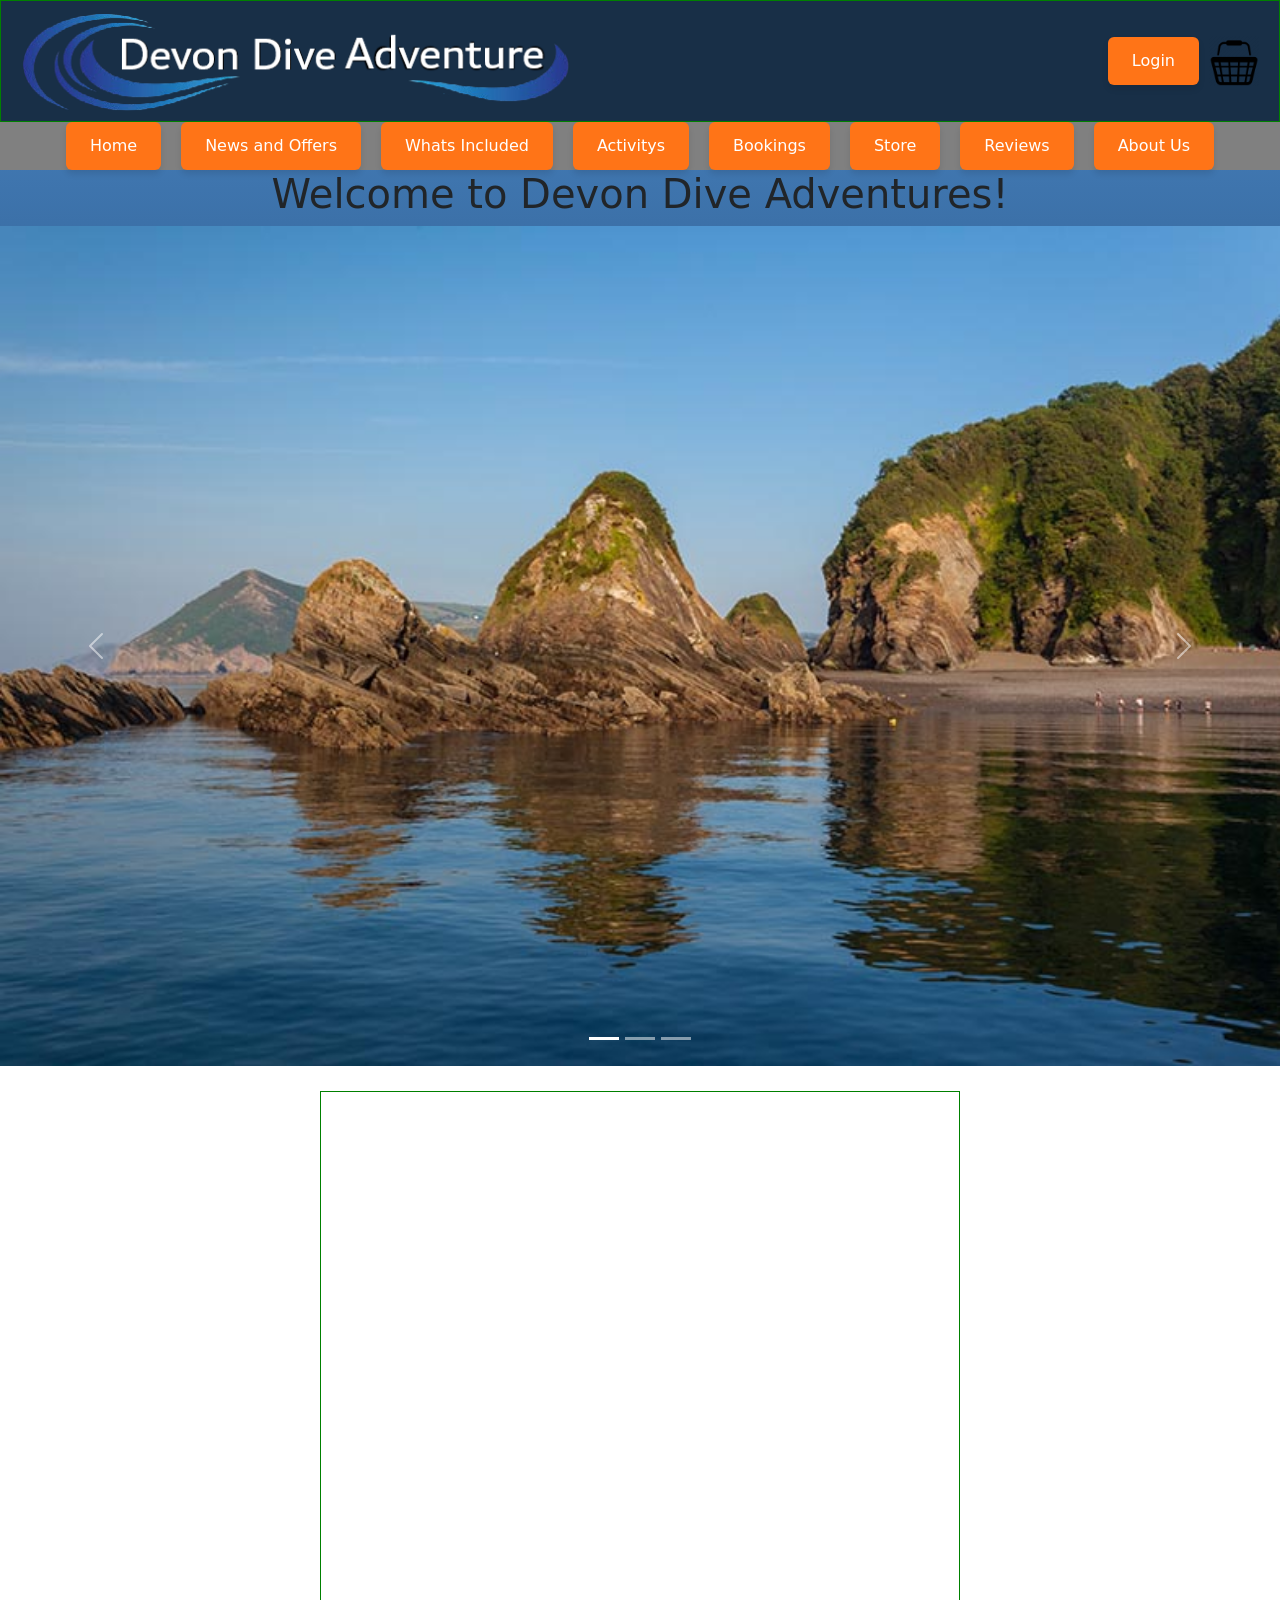
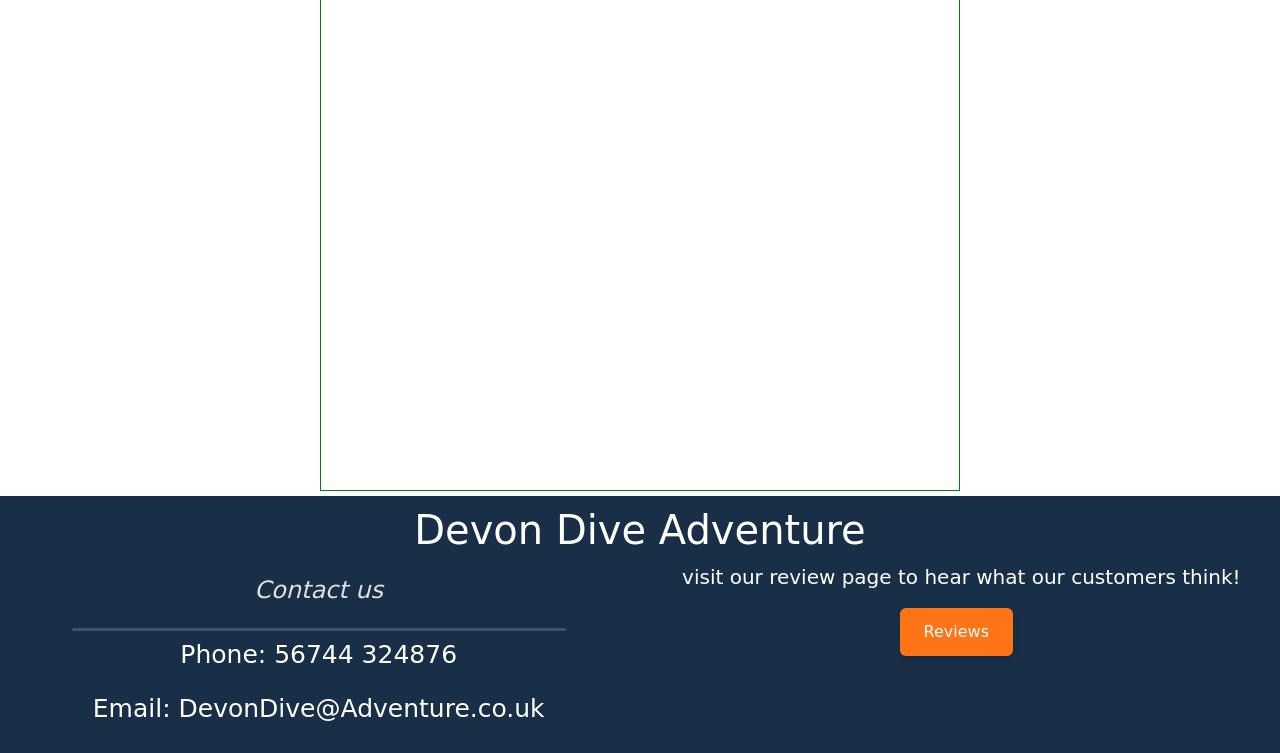
==== Website/index.html @ 56edc69c "fixed nav bar blue spaces" ====
<!DOCTYPE html>

<html lang="en">
    <head>
        <meta charset="UTF-8">
        <meta name="viewport" content="width=device-width, initial-scale=1.0">
        <title>Devon Dive</title>
        <link rel="stylesheet" href="stylesheet.css">
        <link rel="javascript" href="index.js">
        <link href="https://cdn.jsdelivr.net/npm/bootstrap@5.3.6/dist/css/bootstrap.min.css" rel="stylesheet" integrity="sha384-4Q6Gf2aSP4eDXB8Miphtr37CMZZQ5oXLH2yaXMJ2w8e2ZtHTl7GptT4jmndRuHDT" crossorigin="anonymous">
       
    </head>

    <style>
        .logocontainer{
            display: grid;
            grid-template-columns: 100%;
            
        
        }
    </style>
    <body>
    <div class="logocontainer">
        <div class="stickybanner">
            <div class="banner">
                <div class = "bannerleft">
                    <img class = "logo"src = "logo-nobg.png" alt = "logo">
                </div>
                <div class = "bannerright">
                    <button class="button" onclick="window.location.href='Login.html';">Login</button>

                        <div class="store" onclick="window.location.href='store.html';">
                            <img src="basket.png" alt="basket" width = 50 height = 50/>
                        </div>
                </div>
            </div>
        </div>    
    </div>

                <ul id = "navigationBar">
                   <li><a href="index.html">Home</a></li>
                   <li><a href="news.html">News and Offers</a></li>
                   <li><a href="included.html">Whats Included</a></li>
                   <li><a href="activities.html">Activitys</a></li>
                   <li><a href="bookings.html">Bookings</a></li>
                   <li><a href="store.html">Store</a></li>
                   <li><a href="reviews.html">Reviews</a></li>
                   <li><a href="about_us.html">About Us</a></li>

                </ul>
        </div>
        <h1>Welcome to Devon Dive Adventures!</h1>
        <div id="carouselExampleIndicators" class="carousel slide">
        <div class="carousel-indicators">
            <button type="button" data-bs-target="#carouselExampleIndicators" data-bs-slide-to="0" class="active" aria-current="true" aria-label="Slide 1"></button>
            <button type="button" data-bs-target="#carouselExampleIndicators" data-bs-slide-to="1" aria-label="Slide 2"></button>
            <button type="button" data-bs-target="#carouselExampleIndicators" data-bs-slide-to="2" aria-label="Slide 3"></button>
        </div>
        <div class="carousel-inner">
            <div class="carousel-item active">
            <img src="background.jpg" class="d-block w-100" alt="...">
            </div>
            <div class="carousel-item">
            <img src="small-boats-pier-sailboat-regatta-footage-008830261_iconl.webp" class="d-block w-100" alt="...">
            </div>
            <div class="carousel-item">
            <img src="scuba-diving.avif" class="d-block w-100" alt="...">
            </div>
        </div>
        <button class="carousel-control-prev" type="button" data-bs-target="#carouselExampleIndicators" data-bs-slide="prev">
            <span class="carousel-control-prev-icon" aria-hidden="true"></span>
            <span class="visually-hidden">Previous</span>
        </button>
        <button class="carousel-control-next" type="button" data-bs-target="#carouselExampleIndicators" data-bs-slide="next">
            <span class="carousel-control-next-icon" aria-hidden="true"></span>
            <span class="visually-hidden">Next</span>
        </button>
        </div>
        <div class = "main">
            <p>Lorem ipsum dolor sit amet, consectetur adipiscing elit. Duis ut mauris non ligula eleifend ultrices non sodales quam. Suspendisse eu bibendum metus. Integer porta nulla eu porttitor tincidunt. Sed commodo faucibus urna. Nullam id facilisis ligula, vitae hendrerit felis. Aenean pulvinar eleifend luctus. Nam rhoncus et elit vitae volutpat. Duis dapibus diam felis, eget accumsan augue aliquet quis. Quisque mi tellus, egestas vel tortor vel, interdum pharetra nisi. Integer neque urna, maximus non ipsum eu, rhoncus tempus tellus. Praesent vitae orci quam. Quisque egestas tristique ante, sit amet volutpat magna. Nam porta nisl lorem, quis vulputate ex pharetra in. Fusce viverra vestibulum sodales. Aliquam vitae sodales metus, et condimentum sem. Phasellus fringilla dignissim iaculis.</p>
        </div>
    </body>

    <footer>
        
        <div class = "footertitle">
            <h1>Devon Dive Adventure</h1>
        </div>
        <div class = "footermain">
            <div class = "footerleft">
                <p class = "smalltitle">Contact us</p>
                <hr class="soliddivider">
                <p>Phone: 56744 324876</p>
                <p>Email: DevonDive@Adventure.co.uk</p>
            </div>
            <div class = footerright>
                <p class = "smalltext">visit our review page to hear what our customers think!</p>
                <button class="button" onclick="window.location.href='reviews.html';">Reviews</button>

            </div>
        </div>
    </footer>
</html>
---- Website/stylesheet.css ----
html, body {
    margin: 0px;
    padding: 0px;
    width: 100%; 
    min-height: 100vh;
    background-image: linear-gradient(#447db9 10%, #193c61 90%);
    background-size: cover;
    background-position: center;
    background-repeat: no-repeat;
  }

  .main-content {
    padding-bottom: 60px;
}

#navigationBar {
  display: flex;
  justify-content: center;
  align-items: center;
  list-style-type: none;
  margin: 0;
  padding: 0;
  background-color: gray;
  flex-wrap: wrap;
}

#navigationBar li {
margin: 0px 10px;
float: left;
background-color: gray;
position: relative;
}

#navigationBar li a {
  display: block;
  background-color: #FF7417;      
  color: white;                   
  padding: 12px 24px;          
  border: none;                  
  border-radius: 6px;           
  font-size: 16px;                
  cursor: pointer;               
  text-decoration: none;          
  transition: background-color 0.3s ease, transform 0.2s ease;
  box-shadow: 0 4px 6px rgba(0, 0, 0, 0.1);
}

#navigationBar li a:hover {
  background-color: #e0600f;      
  transform: translateY(-2px);
}


/* General reset for margins and padding */
* {
  margin: 0;
  padding: 0;
  box-sizing: border-box;
}

/* Main container */
.logocontainer {
  display: grid;
  grid-template-columns: 1fr;
}

/* Banner container */
.stickybanner {
  position: sticky;
  top: 0;
  z-index: 1000;
}

/* Banner styling */
.banner {
  display: flex;
  justify-content: space-between;
  align-items: center;
  padding: 10px 20px;
  background-color: #182f47;
  border: 1px solid green;
}

/* Left section */
.bannerleft {
  display: flex;
  align-items: center;
}

/* Right section */
.bannerright {
  display: flex;
  align-items: center;
}

/* Image styling for logo */
.logo {
  max-height: 100px;  /* Set maximum height for logo */
  max-width: 100%;    /* Ensure it scales responsively */
  height: auto;       /* Maintain aspect ratio */
}

/* Button styling */
.button {
  padding: 10px 20px;
  background-color: #007bff;
  color: white;
  border: none;
  cursor: pointer;
  margin-right: 10px;
  border-radius: 5px;
}

.button:hover {
  background-color: #0056b3;
}

/* Responsive styles */
@media (max-width: 768px) {
  .banner {
      flex-direction: column;
      align-items: center;
  }

  .bannerright {
      margin-top: 10px;
  }

  .button {
      margin-bottom: 10px;
  }

  .bannerleft {
      margin-bottom: 10px;
  }

  .bannerleft img {
      max-height: 80px;  /* Adjust logo size for tablets */
  }
}

@media (max-width: 480px) {
  .banner {
      padding: 10px;
  }

  .button {
      width: 100%; /* Make button full width on smaller screens */
      padding: 15px 0;
  }

  .bannerright img {
      width: 40px;
      height: 40px;
  }

  .bannerleft img {
      max-height: 50px; /* Adjust logo size for small screens */
  }
}


.main{
    display: flex;
    flex-direction: column;
    border: 1px, solid, green;
    margin: 25px 25% 5px 25%;
    height:auto;
    width: auto;
    min-height: 1000px;
    max-width: 50%;
    align-items: center;
}






/*Other Pages*/

footer {
  background-color: #182f47;
  padding: 10px;
  color: white;
  text-align: center;
  bottom: 0;
  height: 100%;
}

.footertitle {
  width: 100%;
  height: auto;
}

.footermain {
  width: 100%;
  height: auto;
  display: flex;
  justify-content: space-between;
}

.footerleft,
.footerright {
  width: 49%;
}


.soliddivider{
  border-top: 3px solid #bbb;
  border-radius: 5px;
  margin: 5px 10% 5px 10%;
}

p{
    color: white;
    font-size: 25px;
}

.smalltext{
      color: white;
    font-size: 20px;
}

.smalltitle{
  font-size: 1.5rem;          
  color: #e0e0e0;              
  text-align: center;         
  margin-top: 10px;
  margin-bottom: 20px;
  font-weight: 300;            
  font-style: italic;          
      
}

h1{
  font-size: 2.5rem;           
  font-weight: bold;          
  color: #ffffff;             
  text-align: center;         
  padding: 0px ;           
  }

.button {
  display: inline-flex;
  background-color: #FF7417;      
  color: white;                   
  padding: 12px 24px;          
  border: none;                  
  border-radius: 6px;           
  font-size: 16px;                
  cursor: pointer;               
  text-decoration: none;          
  transition: background-color 0.3s ease, transform 0.2s ease;
  box-shadow: 0 4px 6px rgba(0, 0, 0, 0.1); 
}

.button:hover {
  background-color: #e0600f;      
  transform: translateY(-2px);    
}

/*About Us Page*/

.flex-container-1 {
  display: flex;
  background-color: DodgerBlue;
  flex-flow: row wrap;
  background-image: url(Images/background.jpg);
  background-size: cover;;
  background-position: center center;
  background-repeat: no-repeat;
  justify-content: center;
  gap: 200px;
}



.flex-container-1 > div {
  width: auto;
  margin: 10px;
  text-align: center;
  line-height: 40px;
  font-size: 50px;
  min-width: auto;
  max-width: 700px;
  flex: 45%;
  align-items: stretch;
}


.grid-container{
  display: grid;
  grid-template-columns: repeat(3, auto);
  gap: 200px;
  justify-content: center;
  row-gap: 20px;
  margin: 30px;
}


body{
  background-color: #2E5A88;
  background-repeat: no-repeat;
  background-attachment: fixed;
  background-size: 100% 100%;
}


div.about-us-card-rounded {
  background-color: rgba(0, 0, 0, 0.436);
  display: flex;
  flex-direction: column;
  text-align: left;
  border: 2px;
  border-color: black;
  border-style: solid;
  border-radius: 33px;
  z-index: 2;
}

div.about-us-card-rounded > p{
  font-size: 40px;
  flex: 1;
}

div.about-us-card-title-rounded{
  text-align: center;
  color: azure;
  border-top-left-radius: 33px;
  border-top-right-radius: 33px;
  background-color: rgba(0, 0, 0, 0.2);
  z-index: 2;
}


.learn-more-buttom{
  background-color: rgba(255, 255, 255, 0.781);
  color: rgb(0, 0, 0);
  border-color: rgb(255, 255, 255);
  border-style: solid;
  height: 50px;
  width: 50%;
  margin-top: auto;
  margin-left: 25%;
  margin-bottom: 2%;
  bottom: 0;
  border-radius: 10px;
  text-decoration: none;
  color: black;
}

.learn-more-buttom:hover {
  transition: 0.5s;
  background-color: black;
  color: white;
  cursor: pointer;
}

div.about-us-card {
  background-color: rgba(0, 0, 0, 0.436);
  display: flex;
  flex-direction: column;
  text-align: center;
  border: 0px;
  border-color: black;
  border-style: solid;
  z-index: 2;
}

div.about-us-card-title{
  text-align: center;
  color: azure;
  background-color: rgba(0, 0, 0, 0.2);
  z-index: 2;
}

/*About the company section*/

.box{
  display: flex;
  flex-direction: column;
  align-items: center;
  width: 100%;
  font-size: 20px;
  background-color: #08277585;
  border-radius: 15px;
}

.box > p{
  line-height: 2;
}

.box > h2{
  color: white;
  font-size: 30px;
}

.svg-container{
  position: absolute;
  top: 0;
  left: 0;
  width: 100%;
  height: 100%;
  display: flex;
  justify-content: center;
  align-items: center;
  z-index: 1;
}

.employee-card{
  box-shadow: 0 4px 8px 0 rgba(0,0,0,0.2);
  border-radius: 10%;
  background-color: rgb(71, 70, 70);
  flex: 1 1 30%;
  width: 100%;
  max-width: 300px;
  text-align: center;
  font-size: 20px;
}

.employee-container{
  padding: 2px 16px;
}

.employee-image{
  border-radius: 10% 10% 0 0;
  width: 100%;
  height: auto;
}

/*Company History Section*/

    .grid-container-2-columns{
        display: grid;
        grid-template-columns: 1fr 1fr 1fr;
        grid-template-rows: 1fr 1fr 1fr;
        position: relative;
        gap: 10px;
        
        
    }

    .grid-container-2-columns > div{
        border: 2px solid black;
    }

    .background-gradient{
        background-image: linear-gradient(to right, #000000 10%, #00000000 90%);
        border: 2px solid black;
        background-repeat: no-repeat;
        height: 33%;
    }

    .background-image{
        background-size: cover;
        background-position: center;
        background-repeat: no-repeat;
        justify-content: center;
        align-items: center;
        
    }

    .text-wrapper{
        width: 40%;
        color: white;
        font-size: 20px;
        padding: 20px;
        height:auto;
    }

/* News Page */
.container {  display: grid;
  grid-template-columns: 1fr 1fr 1fr;
  grid-template-rows: 1fr 1fr 1fr;
  gap: 50px 50px;
  grid-auto-flow: row;
  grid-template-areas:
    "newsimage1 news1 news1"
    "newsimage2 news2 news2"
    ". . .";
}

.newsimage1 { 
  grid-area: newsimage1; 
  width: 1000px; 
  height:1000px;
}

.news1 { grid-area: news1; }

.newsimage2 { grid-area: newsimage2; }

.news2 { grid-area: news2; }
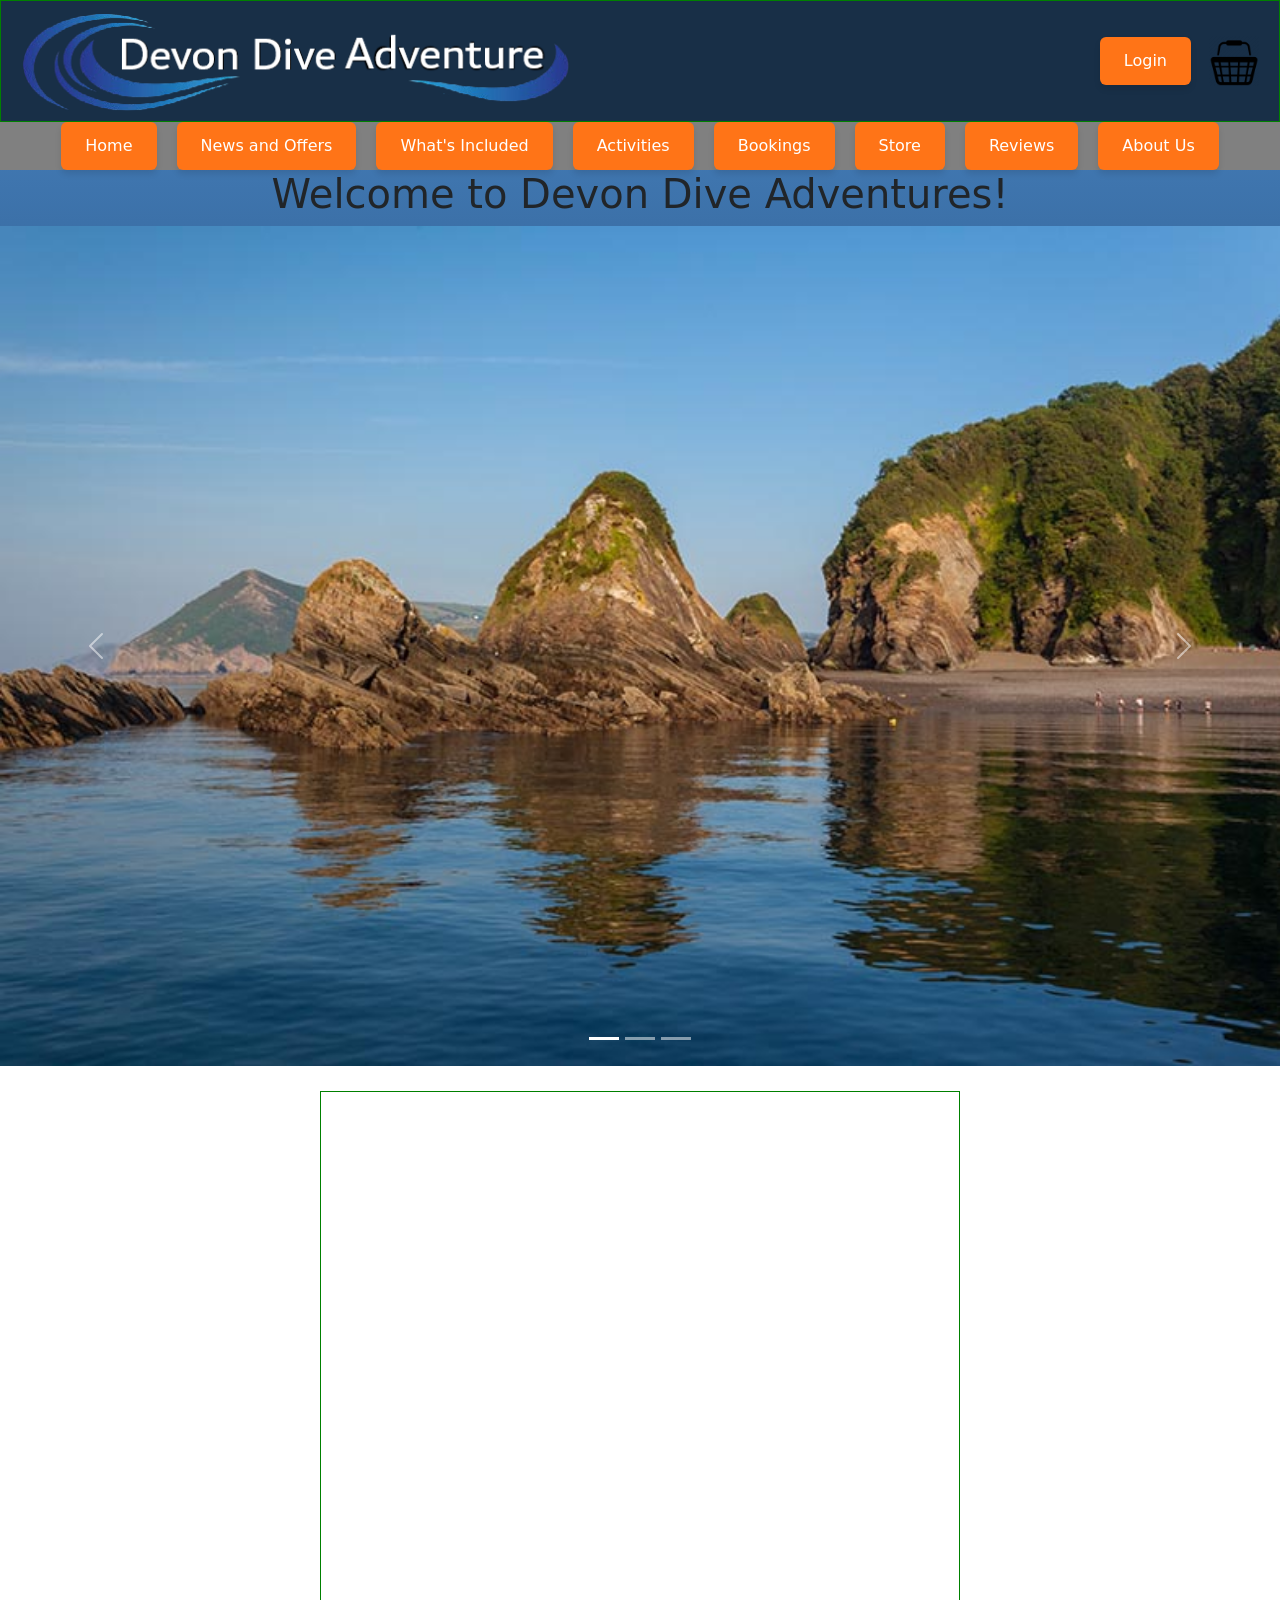
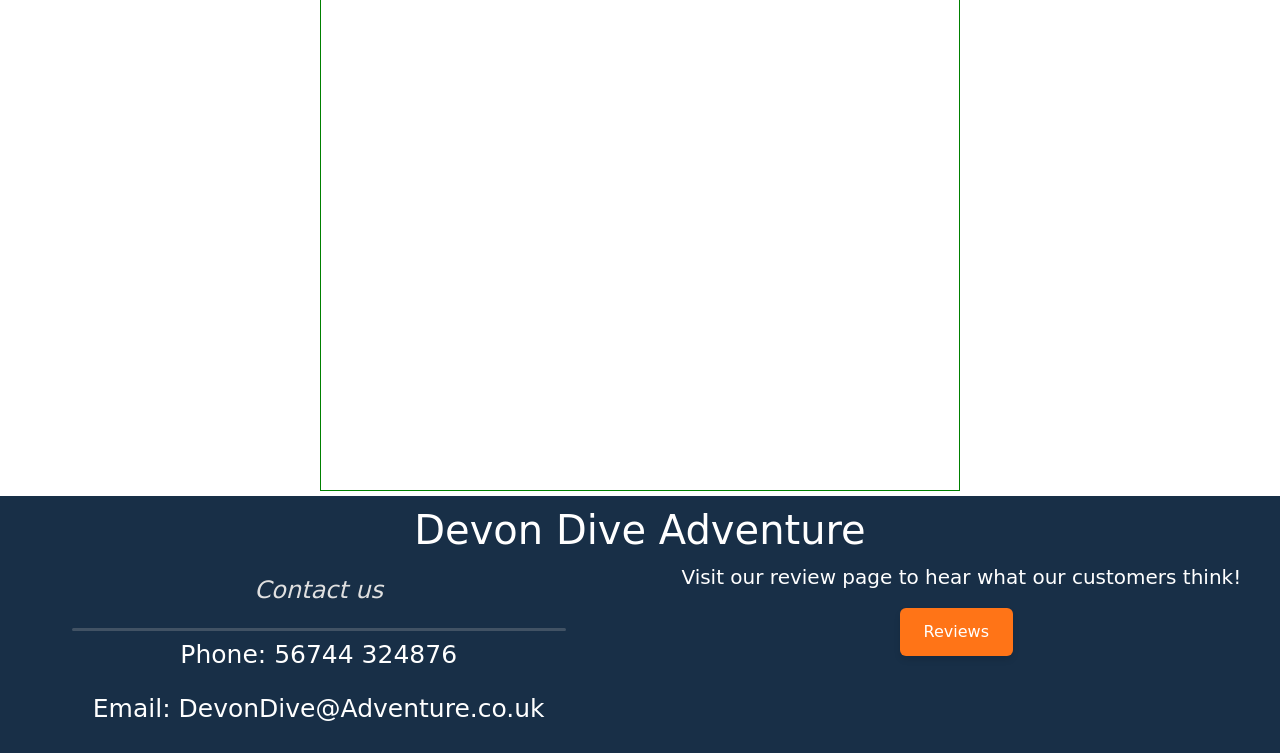
==== commit 6e8c568d: "login feature and page made" ====
--- a/Website/index.html
+++ b/Website/index.html
@@ -1,103 +1,112 @@
 <!DOCTYPE html>
+<html lang="en">
+<head>
+  <meta charset="UTF-8" />
+  <meta name="viewport" content="width=device-width, initial-scale=1.0"/>
+  <title>Devon Dive</title>
+  <link rel="stylesheet" href="stylesheet.css" />
+  <link href="https://cdn.jsdelivr.net/npm/bootstrap@5.3.6/dist/css/bootstrap.min.css" rel="stylesheet" />
+</head>
 
-<html lang="en">
-    <head>
-        <meta charset="UTF-8">
-        <meta name="viewport" content="width=device-width, initial-scale=1.0">
-        <title>Devon Dive</title>
-        <link rel="stylesheet" href="stylesheet.css">
-        <link rel="javascript" href="index.js">
-        <link href="https://cdn.jsdelivr.net/npm/bootstrap@5.3.6/dist/css/bootstrap.min.css" rel="stylesheet" integrity="sha384-4Q6Gf2aSP4eDXB8Miphtr37CMZZQ5oXLH2yaXMJ2w8e2ZtHTl7GptT4jmndRuHDT" crossorigin="anonymous">
-       
-    </head>
+<body>
+  <div class="logocontainer">
+    <div class="stickybanner">
+      <div class="banner">
+        <div class="bannerleft">
+          <img class="logo" src="logo-nobg.png" alt="logo">
+        </div>
+        <div class="bannerright">
+          <button class="button" onclick="window.location.href='login.html';" id="loginBtn">Login</button>
 
-    <style>
-        .logocontainer{
-            display: grid;
-            grid-template-columns: 100%;
-            
-        
-        }
-    </style>
-    <body>
-    <div class="logocontainer">
-        <div class="stickybanner">
-            <div class="banner">
-                <div class = "bannerleft">
-                    <img class = "logo"src = "logo-nobg.png" alt = "logo">
-                </div>
-                <div class = "bannerright">
-                    <button class="button" onclick="window.location.href='Login.html';">Login</button>
+          <span id="greeting" class="me-2 text-white"></span>
+          <button class="button" id="logoutBtn" style="display:none;">Logout</button>
 
-                        <div class="store" onclick="window.location.href='store.html';">
-                            <img src="basket.png" alt="basket" width = 50 height = 50/>
-                        </div>
-                </div>
-            </div>
-        </div>    
+          <div class="store" onclick="window.location.href='store.html';">
+            <img src="basket.png" alt="basket" width="50" height="50"/>
+          </div>
+        </div>
+      </div>
     </div>
+  </div>
 
-                <ul id = "navigationBar">
-                   <li><a href="index.html">Home</a></li>
-                   <li><a href="news.html">News and Offers</a></li>
-                   <li><a href="included.html">Whats Included</a></li>
-                   <li><a href="activities.html">Activitys</a></li>
-                   <li><a href="bookings.html">Bookings</a></li>
-                   <li><a href="store.html">Store</a></li>
-                   <li><a href="reviews.html">Reviews</a></li>
-                   <li><a href="about_us.html">About Us</a></li>
+  <ul id="navigationBar">
+    <li><a href="index.html">Home</a></li>
+    <li><a href="news.html">News and Offers</a></li>
+    <li><a href="included.html">What's Included</a></li>
+    <li><a href="activities.html">Activities</a></li>
+    <li><a href="bookings.html">Bookings</a></li>
+    <li><a href="store.html">Store</a></li>
+    <li><a href="reviews.html">Reviews</a></li>
+    <li><a href="about_us.html">About Us</a></li>
+  </ul>
 
-                </ul>
-        </div>
-        <h1>Welcome to Devon Dive Adventures!</h1>
-        <div id="carouselExampleIndicators" class="carousel slide">
-        <div class="carousel-indicators">
-            <button type="button" data-bs-target="#carouselExampleIndicators" data-bs-slide-to="0" class="active" aria-current="true" aria-label="Slide 1"></button>
-            <button type="button" data-bs-target="#carouselExampleIndicators" data-bs-slide-to="1" aria-label="Slide 2"></button>
-            <button type="button" data-bs-target="#carouselExampleIndicators" data-bs-slide-to="2" aria-label="Slide 3"></button>
-        </div>
-        <div class="carousel-inner">
-            <div class="carousel-item active">
-            <img src="background.jpg" class="d-block w-100" alt="...">
-            </div>
-            <div class="carousel-item">
-            <img src="small-boats-pier-sailboat-regatta-footage-008830261_iconl.webp" class="d-block w-100" alt="...">
-            </div>
-            <div class="carousel-item">
-            <img src="scuba-diving.avif" class="d-block w-100" alt="...">
-            </div>
-        </div>
-        <button class="carousel-control-prev" type="button" data-bs-target="#carouselExampleIndicators" data-bs-slide="prev">
-            <span class="carousel-control-prev-icon" aria-hidden="true"></span>
-            <span class="visually-hidden">Previous</span>
-        </button>
-        <button class="carousel-control-next" type="button" data-bs-target="#carouselExampleIndicators" data-bs-slide="next">
-            <span class="carousel-control-next-icon" aria-hidden="true"></span>
-            <span class="visually-hidden">Next</span>
-        </button>
-        </div>
-        <div class = "main">
-            <p>Lorem ipsum dolor sit amet, consectetur adipiscing elit. Duis ut mauris non ligula eleifend ultrices non sodales quam. Suspendisse eu bibendum metus. Integer porta nulla eu porttitor tincidunt. Sed commodo faucibus urna. Nullam id facilisis ligula, vitae hendrerit felis. Aenean pulvinar eleifend luctus. Nam rhoncus et elit vitae volutpat. Duis dapibus diam felis, eget accumsan augue aliquet quis. Quisque mi tellus, egestas vel tortor vel, interdum pharetra nisi. Integer neque urna, maximus non ipsum eu, rhoncus tempus tellus. Praesent vitae orci quam. Quisque egestas tristique ante, sit amet volutpat magna. Nam porta nisl lorem, quis vulputate ex pharetra in. Fusce viverra vestibulum sodales. Aliquam vitae sodales metus, et condimentum sem. Phasellus fringilla dignissim iaculis.</p>
-        </div>
-    </body>
+  <h1>Welcome to Devon Dive Adventures!</h1>
 
-    <footer>
-        
-        <div class = "footertitle">
-            <h1>Devon Dive Adventure</h1>
-        </div>
-        <div class = "footermain">
-            <div class = "footerleft">
-                <p class = "smalltitle">Contact us</p>
-                <hr class="soliddivider">
-                <p>Phone: 56744 324876</p>
-                <p>Email: DevonDive@Adventure.co.uk</p>
-            </div>
-            <div class = footerright>
-                <p class = "smalltext">visit our review page to hear what our customers think!</p>
-                <button class="button" onclick="window.location.href='reviews.html';">Reviews</button>
+  <div id="carouselExampleIndicators" class="carousel slide">
+    <div class="carousel-indicators">
+      <button type="button" data-bs-target="#carouselExampleIndicators" data-bs-slide-to="0" class="active" aria-current="true" aria-label="Slide 1"></button>
+      <button type="button" data-bs-target="#carouselExampleIndicators" data-bs-slide-to="1" aria-label="Slide 2"></button>
+      <button type="button" data-bs-target="#carouselExampleIndicators" data-bs-slide-to="2" aria-label="Slide 3"></button>
+    </div>
+    <div class="carousel-inner">
+      <div class="carousel-item active">
+        <img src="background.jpg" class="d-block w-100" alt="...">
+      </div>
+      <div class="carousel-item">
+        <img src="small-boats-pier-sailboat-regatta-footage-008830261_iconl.webp" class="d-block w-100" alt="...">
+      </div>
+      <div class="carousel-item">
+        <img src="scuba-diving.avif" class="d-block w-100" alt="...">
+      </div>
+    </div>
+    <button class="carousel-control-prev" type="button" data-bs-target="#carouselExampleIndicators" data-bs-slide="prev">
+      <span class="carousel-control-prev-icon" aria-hidden="true"></span>
+      <span class="visually-hidden">Previous</span>
+    </button>
+    <button class="carousel-control-next" type="button" data-bs-target="#carouselExampleIndicators" data-bs-slide="next">
+      <span class="carousel-control-next-icon" aria-hidden="true"></span>
+      <span class="visually-hidden">Next</span>
+    </button>
+  </div>
 
-            </div>
-        </div>
-    </footer>
-</html>+  <div class="main">
+    <p>Lorem ipsum dolor sit amet, consectetur adipiscing elit...</p>
+  </div>
+
+  <footer>
+    <div class="footertitle">
+      <h1>Devon Dive Adventure</h1>
+    </div>
+    <div class="footermain">
+      <div class="footerleft">
+        <p class="smalltitle">Contact us</p>
+        <hr class="soliddivider">
+        <p>Phone: 56744 324876</p>
+        <p>Email: DevonDive@Adventure.co.uk</p>
+      </div>
+      <div class="footerright">
+        <p class="smalltext">Visit our review page to hear what our customers think!</p>
+        <button class="button" onclick="window.location.href='reviews.html';">Reviews</button>
+      </div>
+    </div>
+  </footer>
+
+  <script>
+    const user = localStorage.getItem("devonDiveUser");
+    const greetingEl = document.getElementById("greeting");
+    const logoutBtn = document.getElementById("logoutBtn");
+    const loginBtn = document.getElementById("loginBtn");
+
+    if (user) {
+      greetingEl.textContent = `Welcome, ${user}`;
+      logoutBtn.style.display = "inline-block";
+      loginBtn.style.display = "none";
+
+      logoutBtn.addEventListener("click", () => {
+        localStorage.removeItem("devonDiveUser");
+        window.location.reload();
+      });
+    }
+  </script>
+</body>
+</html>
--- a/Website/stylesheet.css
+++ b/Website/stylesheet.css
@@ -11,6 +11,12 @@
 
   .main-content {
     padding-bottom: 60px;
+}
+
+.logocontainer{
+  display: grid;
+  grid-template-columns: 100%;
+        
 }
 
 #navigationBar {
@@ -43,6 +49,7 @@
   text-decoration: none;          
   transition: background-color 0.3s ease, transform 0.2s ease;
   box-shadow: 0 4px 6px rgba(0, 0, 0, 0.1);
+
 }
 
 #navigationBar li a:hover {
@@ -493,3 +500,37 @@
 
 .news2 { grid-area: news2; }
 
+/* Activities */
+.carousel-container {
+  display: flex;
+  justify-content: center;
+  width: 100%;
+  max-width: 800px;
+  border: 1px solid black;
+  border-radius: 10px;
+  margin: 0 auto;
+}
+
+.carousel-container .carousel {
+  width: 100%;
+}
+
+.carousel-container .carousel-inner {
+  width: 100%;
+  height: 400px;
+}
+
+.carousel-container .carousel-item img {
+  width: 100%;
+  height: 100%;
+  object-fit: cover;
+}
+.container {
+  padding-top: 20px;
+  display: flex;
+}
+.card{
+  background-color: #4691e0;
+  border-color: black;
+  box-shadow: 10px 10px;
+}
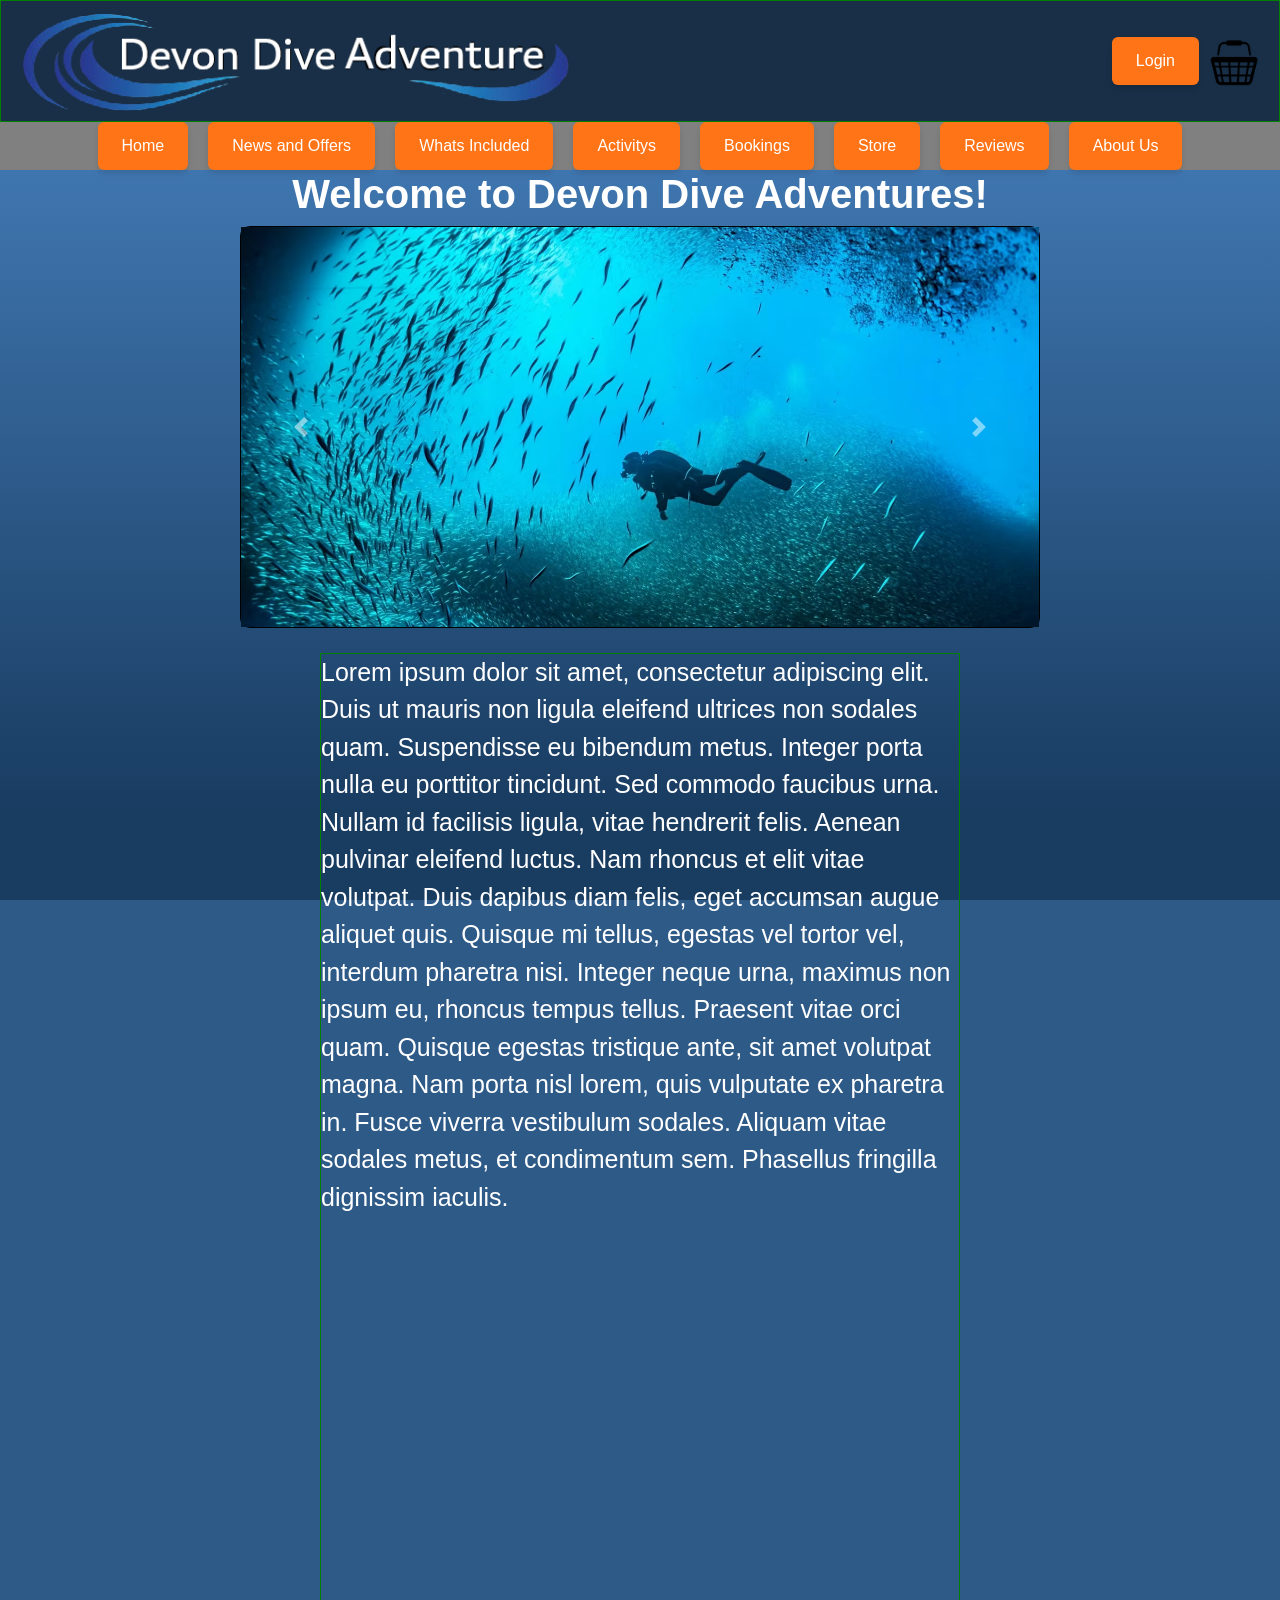
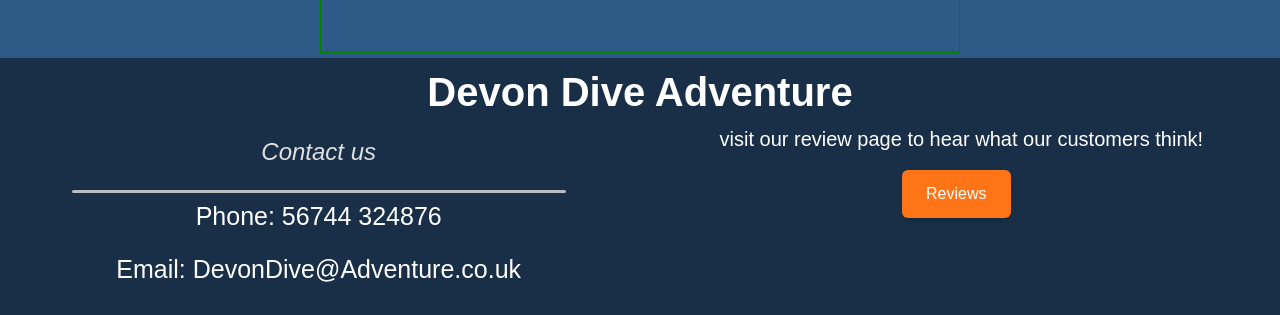
==== commit 96bff7aa: "Condensed styles. Fixed index carousel." ====
--- a/Website/index.html
+++ b/Website/index.html
@@ -1,112 +1,95 @@
 <!DOCTYPE html>
+
 <html lang="en">
-<head>
-  <meta charset="UTF-8" />
-  <meta name="viewport" content="width=device-width, initial-scale=1.0"/>
-  <title>Devon Dive</title>
-  <link rel="stylesheet" href="stylesheet.css" />
-  <link href="https://cdn.jsdelivr.net/npm/bootstrap@5.3.6/dist/css/bootstrap.min.css" rel="stylesheet" />
-</head>
+    <head>
+        <meta charset="UTF-8">
+        <meta name="viewport" content="width=device-width, initial-scale=1.0">
+        <link rel="stylesheet" href="https://cdn.jsdelivr.net/npm/bootstrap@4.0.0/dist/css/bootstrap.min.css" integrity="sha384-Gn5384xqQ1aoWXA+058RXPxPg6fy4IWvTNh0E263XmFcJlSAwiGgFAW/dAiS6JXm" crossorigin="anonymous">
+        <link rel="stylesheet" href="stylesheet.css">
+        <link rel="stylesheet" href="about-us-style.css">
+        <link rel="canonical" href="https://getbootstrap.com/docs/4.0/examples/album/">
+        <link href="Album%20example%20for%20Bootstrap_files/bootstrap.min.css" rel="stylesheet">
+        <link href="Album%20example%20for%20Bootstrap_files/album.css" rel="stylesheet">
+        <script src="https://code.jquery.com/jquery-3.2.1.slim.min.js" integrity="sha384-KJ3o2DKtIkvYIK3UENzmM7KCkRr/rE9/Qpg6aAZGJwFDMVNA/GpGFF93hXpG5KkN" crossorigin="anonymous"></script>
+        <script src="https://cdn.jsdelivr.net/npm/popper.js@1.12.9/dist/umd/popper.min.js" integrity="sha384-ApNbgh9B+Y1QKtv3Rn7W3mgPxhU9K/ScQsAP7hUibX39j7fakFPskvXusvfa0b4Q" crossorigin="anonymous"></script>
+        <script src="https://cdn.jsdelivr.net/npm/bootstrap@4.0.0/dist/js/bootstrap.min.js" integrity="sha384-JZR6Spejh4U02d8jOt6vLEHfe/JQGiRRSQQxSfFWpi1MquVdAyjUar5+76PVCmYl" crossorigin="anonymous"></script>
 
-<body>
-  <div class="logocontainer">
-    <div class="stickybanner">
-      <div class="banner">
-        <div class="bannerleft">
-          <img class="logo" src="logo-nobg.png" alt="logo">
+    </head>
+
+
+    <body>
+    <div class="logocontainer">
+        <div class="stickybanner">
+            <div class="banner">
+                <div class = "bannerleft">
+                    <img class = "logo"src = "logo-nobg.png" alt = "logo">
+                </div>
+                <div class = "bannerright">
+                    <button class="button" onclick="window.location.href='Login.html';">Login</button>
+
+                        <div class="store" onclick="window.location.href='store.html';">
+                            <img src="basket.png" alt="basket" width = 50 height = 50/>
+                        </div>
+                </div>
+            </div>
+        </div>    
+    </div>
+
+                <ul id = "navigationBar">
+                   <li><a href="index.html">Home</a></li>
+                   <li><a href="news.html">News and Offers</a></li>
+                   <li><a href="included.html">Whats Included</a></li>
+                   <li><a href="activities.html">Activitys</a></li>
+                   <li><a href="bookings.html">Bookings</a></li>
+                   <li><a href="store.html">Store</a></li>
+                   <li><a href="reviews.html">Reviews</a></li>
+                   <li><a href="about_us.html">About Us</a></li>
+
+                </ul>
         </div>
-        <div class="bannerright">
-          <button class="button" onclick="window.location.href='login.html';" id="loginBtn">Login</button>
+        <h1>Welcome to Devon Dive Adventures!</h1>
+    <div class="carousel-container">
+        <div id="carouselExampleControls" class="carousel slide" data-ride="carousel">
+            <div class="carousel-inner">
+              <div class="carousel-item active">
+                <img class="d-block w-100" src="Images/scuba-diving.avif" alt="First slide">
+              </div>
+              <div class="carousel-item">
+                <img class="d-block w-100" src="Images/cadgwith-boats.jpg" alt="Second slide">
+              </div>
+            </div>
+            <a class="carousel-control-prev" href="#carouselExampleControls" role="button" data-slide="prev">
+              <span class="carousel-control-prev-icon" aria-hidden="true"></span>
+              <span class="sr-only">Previous</span>
+            </a>
+            <a class="carousel-control-next" href="#carouselExampleControls" role="button" data-slide="next">
+              <span class="carousel-control-next-icon" aria-hidden="true"></span>
+              <span class="sr-only">Next</span>
+            </a>
+          </div>
+    </div>
+        <div class = "main">
+            <p>Lorem ipsum dolor sit amet, consectetur adipiscing elit. Duis ut mauris non ligula eleifend ultrices non sodales quam. Suspendisse eu bibendum metus. Integer porta nulla eu porttitor tincidunt. Sed commodo faucibus urna. Nullam id facilisis ligula, vitae hendrerit felis. Aenean pulvinar eleifend luctus. Nam rhoncus et elit vitae volutpat. Duis dapibus diam felis, eget accumsan augue aliquet quis. Quisque mi tellus, egestas vel tortor vel, interdum pharetra nisi. Integer neque urna, maximus non ipsum eu, rhoncus tempus tellus. Praesent vitae orci quam. Quisque egestas tristique ante, sit amet volutpat magna. Nam porta nisl lorem, quis vulputate ex pharetra in. Fusce viverra vestibulum sodales. Aliquam vitae sodales metus, et condimentum sem. Phasellus fringilla dignissim iaculis.</p>
+        </div>
+    </body>
 
-          <span id="greeting" class="me-2 text-white"></span>
-          <button class="button" id="logoutBtn" style="display:none;">Logout</button>
+    <footer>
+        
+        <div class = "footertitle">
+            <h1>Devon Dive Adventure</h1>
+        </div>
+        <div class = "footermain">
+            <div class = "footerleft">
+                <p class = "smalltitle">Contact us</p>
+                <hr class="soliddivider">
+                <p>Phone: 56744 324876</p>
+                <p>Email: DevonDive@Adventure.co.uk</p>
+            </div>
+            <div class = footerright>
+                <p class = "smalltext">visit our review page to hear what our customers think!</p>
+                <button class="button" onclick="window.location.href='reviews.html';">Reviews</button>
 
-          <div class="store" onclick="window.location.href='store.html';">
-            <img src="basket.png" alt="basket" width="50" height="50"/>
-          </div>
+            </div>
         </div>
-      </div>
-    </div>
-  </div>
-
-  <ul id="navigationBar">
-    <li><a href="index.html">Home</a></li>
-    <li><a href="news.html">News and Offers</a></li>
-    <li><a href="included.html">What's Included</a></li>
-    <li><a href="activities.html">Activities</a></li>
-    <li><a href="bookings.html">Bookings</a></li>
-    <li><a href="store.html">Store</a></li>
-    <li><a href="reviews.html">Reviews</a></li>
-    <li><a href="about_us.html">About Us</a></li>
-  </ul>
-
-  <h1>Welcome to Devon Dive Adventures!</h1>
-
-  <div id="carouselExampleIndicators" class="carousel slide">
-    <div class="carousel-indicators">
-      <button type="button" data-bs-target="#carouselExampleIndicators" data-bs-slide-to="0" class="active" aria-current="true" aria-label="Slide 1"></button>
-      <button type="button" data-bs-target="#carouselExampleIndicators" data-bs-slide-to="1" aria-label="Slide 2"></button>
-      <button type="button" data-bs-target="#carouselExampleIndicators" data-bs-slide-to="2" aria-label="Slide 3"></button>
-    </div>
-    <div class="carousel-inner">
-      <div class="carousel-item active">
-        <img src="background.jpg" class="d-block w-100" alt="...">
-      </div>
-      <div class="carousel-item">
-        <img src="small-boats-pier-sailboat-regatta-footage-008830261_iconl.webp" class="d-block w-100" alt="...">
-      </div>
-      <div class="carousel-item">
-        <img src="scuba-diving.avif" class="d-block w-100" alt="...">
-      </div>
-    </div>
-    <button class="carousel-control-prev" type="button" data-bs-target="#carouselExampleIndicators" data-bs-slide="prev">
-      <span class="carousel-control-prev-icon" aria-hidden="true"></span>
-      <span class="visually-hidden">Previous</span>
-    </button>
-    <button class="carousel-control-next" type="button" data-bs-target="#carouselExampleIndicators" data-bs-slide="next">
-      <span class="carousel-control-next-icon" aria-hidden="true"></span>
-      <span class="visually-hidden">Next</span>
-    </button>
-  </div>
-
-  <div class="main">
-    <p>Lorem ipsum dolor sit amet, consectetur adipiscing elit...</p>
-  </div>
-
-  <footer>
-    <div class="footertitle">
-      <h1>Devon Dive Adventure</h1>
-    </div>
-    <div class="footermain">
-      <div class="footerleft">
-        <p class="smalltitle">Contact us</p>
-        <hr class="soliddivider">
-        <p>Phone: 56744 324876</p>
-        <p>Email: DevonDive@Adventure.co.uk</p>
-      </div>
-      <div class="footerright">
-        <p class="smalltext">Visit our review page to hear what our customers think!</p>
-        <button class="button" onclick="window.location.href='reviews.html';">Reviews</button>
-      </div>
-    </div>
-  </footer>
-
-  <script>
-    const user = localStorage.getItem("devonDiveUser");
-    const greetingEl = document.getElementById("greeting");
-    const logoutBtn = document.getElementById("logoutBtn");
-    const loginBtn = document.getElementById("loginBtn");
-
-    if (user) {
-      greetingEl.textContent = `Welcome, ${user}`;
-      logoutBtn.style.display = "inline-block";
-      loginBtn.style.display = "none";
-
-      logoutBtn.addEventListener("click", () => {
-        localStorage.removeItem("devonDiveUser");
-        window.location.reload();
-      });
-    }
-  </script>
-</body>
-</html>
+    </footer>
+</html>
--- a/Website/stylesheet.css
+++ b/Website/stylesheet.css
@@ -533,4 +533,100 @@
   background-color: #4691e0;
   border-color: black;
   box-shadow: 10px 10px;
+}
+
+/*bookings*/
+
+.overlay-container {
+  display: none;
+  position: fixed;
+  top: 0;
+  left: 0;
+  width: 100%;
+  height: 100%;
+  background: rgba(0, 0, 0, 0.6);
+  justify-content: center;
+  align-items: center;
+  opacity: 0;
+  transition: opacity 0.3s ease;
+  z-index: 9999;
+}
+
+.popup-box {
+  background: #fff;
+  padding: 24px;
+  border-radius: 12px;
+  box-shadow: 0 0 20px rgba(0, 0, 0, 0.4);
+  width: 500px;
+  text-align: center;
+  opacity: 0;
+  transform: scale(0.8);
+  animation: fadeInUp 0.5s ease-out forwards;
+}
+
+.form-container {
+  display: flex;
+  flex-direction: column;
+}
+
+.form-label {
+  margin-bottom: 10px;
+  font-size: 16px;
+  color: #444;
+  text-align: left;
+}
+
+.form-input {
+  padding: 10px;
+  margin-bottom: 20px;
+  border: 1px solid #ccc;
+  border-radius: 8px;
+  font-size: 16px;
+  width: 100%;
+  box-sizing: border-box;
+}
+
+.btn-submit,
+.btn-close-popup {
+  padding: 12px 24px;
+  border: none;
+  border-radius: 8px;
+  cursor: pointer;
+  transition: background-color 0.3s ease, color 0.3s ease;
+}
+
+.btn-submit {
+  background-color: green;
+  color: #fff;
+}
+
+.btn-close-popup {
+  margin-top: 12px;
+  background-color: #e74c3c;
+  color: #fff;
+}
+
+.btn-submit:hover,
+.btn-close-popup:hover {
+  background-color: #4caf50;
+}
+
+@keyframes fadeInUp {
+  from {
+      opacity: 0;
+      transform: translateY(20px);
+  }
+
+  to {
+      opacity: 1;
+      transform: translateY(0);
+  }
+}
+
+.overlay-container.show {
+  display: flex;
+  opacity: 1;
+}
+.popup-box > p {
+color: #444;
 }
--- a/Website/about-us-style.css
+++ b/Website/about-us-style.css
@@ -0,0 +1,210 @@
+
+/*About Us Page*/
+
+.flex-container-1 {
+    display: flex;
+    background-color: DodgerBlue;
+    flex-flow: row wrap;
+    background-image: url(Images/background.jpg);
+    background-size: cover;;
+    background-position: center center;
+    background-repeat: no-repeat;
+    justify-content: center;
+    gap: 200px;
+  }
+  
+  
+  
+  .flex-container-1 > div {
+    width: auto;
+    margin: 10px;
+    text-align: center;
+    line-height: 40px;
+    font-size: 50px;
+    min-width: auto;
+    max-width: 700px;
+    flex: 45%;
+    align-items: stretch;
+  }
+  
+  
+  .grid-container{
+    display: grid;
+    grid-template-columns: repeat(3, auto);
+    gap: 200px;
+    justify-content: center;
+    row-gap: 20px;
+    margin: 30px;
+  }
+  
+  
+  body{
+    background-color: #2E5A88;
+    background-repeat: no-repeat;
+    background-attachment: fixed;
+    background-size: 100% 100%;
+  }
+  
+  
+  div.about-us-card-rounded {
+    background-color: rgba(0, 0, 0, 0.436);
+    display: flex;
+    flex-direction: column;
+    text-align: left;
+    border: 2px;
+    border-color: black;
+    border-style: solid;
+    border-radius: 33px;
+    z-index: 2;
+  }
+  
+  div.about-us-card-rounded > p{
+    font-size: 25px;
+    flex: 1;
+  }
+  
+  div.about-us-card-title-rounded{
+    text-align: center;
+    color: azure;
+    border-top-left-radius: 33px;
+    border-top-right-radius: 33px;
+    background-color: rgba(0, 0, 0, 0.2);
+    z-index: 2;
+  }
+  
+  
+  .learn-more-buttom{
+    background-color: rgba(255, 255, 255, 0.781);
+    color: rgb(0, 0, 0);
+    border-color: rgb(255, 255, 255);
+    border-style: solid;
+    height: 50px;
+    width: 50%;
+    margin-top: auto;
+    margin-left: 25%;
+    margin-bottom: 2%;
+    bottom: 0;
+    border-radius: 10px;
+    text-decoration: none;
+    color: black;
+  }
+  
+  .learn-more-buttom:hover {
+    transition: 0.5s;
+    background-color: black;
+    color: white;
+    cursor: pointer;
+  }
+  
+  div.about-us-card {
+    background-color: rgba(0, 0, 0, 0.436);
+    display: flex;
+    flex-direction: column;
+    text-align: center;
+    border: 0px;
+    border-color: black;
+    border-style: solid;
+    z-index: 2;
+  }
+  
+  div.about-us-card-title{
+    text-align: center;
+    color: azure;
+    background-color: rgba(0, 0, 0, 0.2);
+    z-index: 2;
+  }
+
+  /*About the company section*/
+
+  .box{
+    display: flex;
+    flex-direction: column;
+    align-items: center;
+    width: 100%;
+    font-size: 20px;
+    background-color: #08277585;
+    border-radius: 15px;
+  }
+
+  .box > p{
+    line-height: 2;
+  }
+
+  .box > h2{
+    color: white;
+    font-size: 30px;
+  }
+
+  .svg-container{
+    position: absolute;
+    top: 0;
+    left: 0;
+    width: 100%;
+    height: 100%;
+    display: flex;
+    justify-content: center;
+    align-items: center;
+    z-index: 1;
+  }
+  
+  .employee-card{
+    box-shadow: 0 4px 8px 0 rgba(0,0,0,0.2);
+    border-radius: 10%;
+    background-color: rgb(71, 70, 70);
+    flex: 1 1 30%;
+    width: 100%;
+    max-width: 300px;
+    text-align: center;
+    font-size: 20px;
+  }
+  
+  .employee-container{
+    padding: 2px 16px;
+  }
+  
+  .employee-image{
+    border-radius: 10% 10% 0 0;
+    width: 100%;
+    height: auto;
+  }
+  
+  /*Company History Section*/
+  
+      .grid-container-2-columns{
+          display: grid;
+          grid-template-columns: 1fr 1fr 1fr;
+          grid-template-rows: 1fr 1fr 1fr;
+          position: relative;
+          gap: 10px;
+          
+          
+      }
+  
+      .grid-container-2-columns > div{
+          border: 2px solid black;
+      }
+  
+      .background-gradient{
+          background-image: linear-gradient(to right, #000000 10%, #00000000 90%);
+          border: 2px solid black;
+          background-repeat: no-repeat;
+          height: 33%;
+      }
+  
+      .background-image{
+          background-size: cover;
+          background-position: center;
+          background-repeat: no-repeat;
+          justify-content: center;
+          align-items: center;
+          
+      }
+  
+      .text-wrapper{
+          width: 40%;
+          color: white;
+          font-size: 20px;
+          padding: 20px;
+          height:auto;
+      }
+      
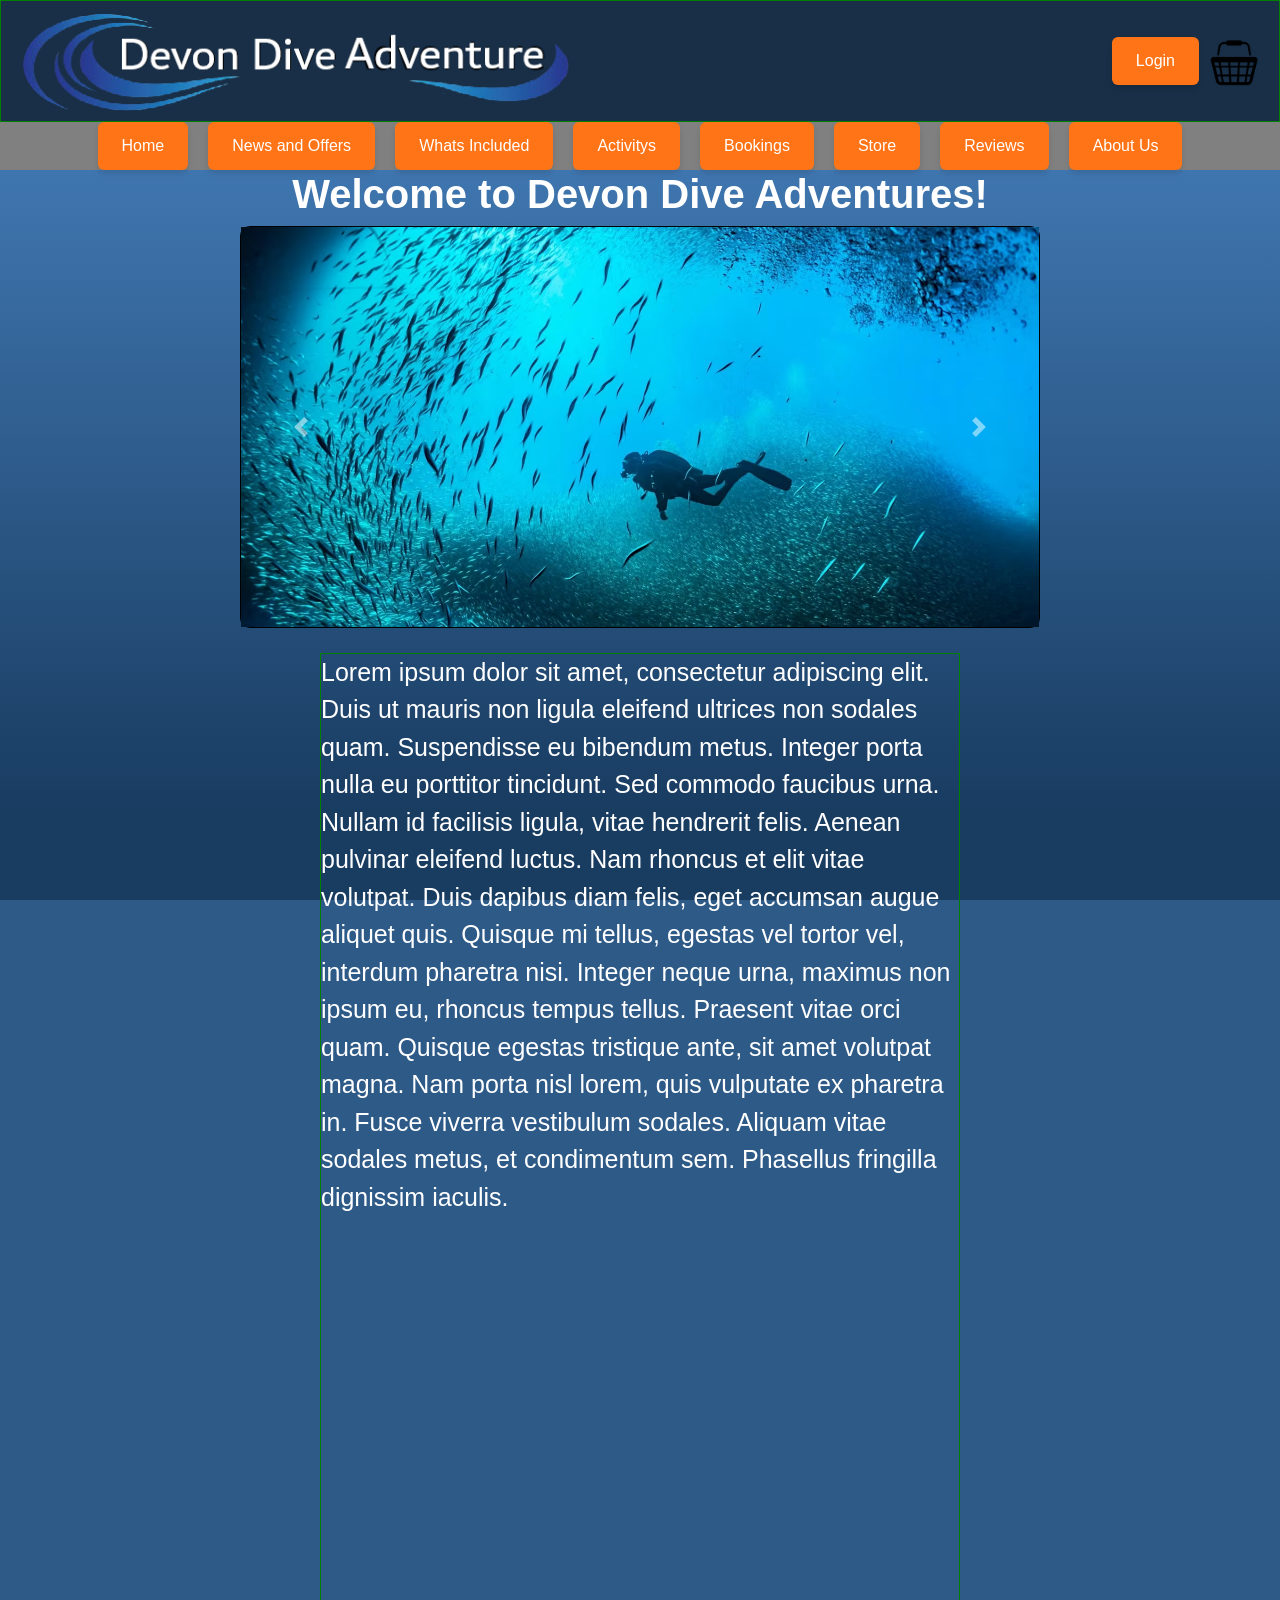
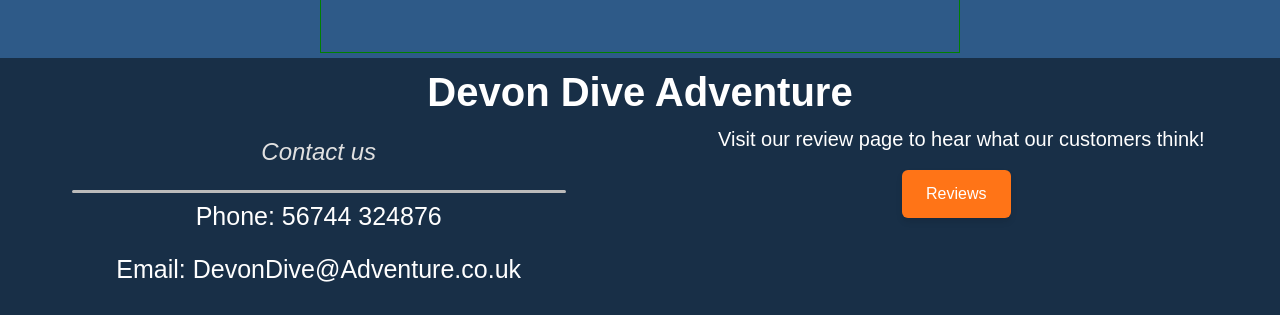
==== commit 0e24ef8f: "Merge branch 'main' of https://github.com/OKeast/Devon-Dive-Adventures" ====
--- a/Website/index.html
+++ b/Website/index.html
@@ -1,5 +1,4 @@
 <!DOCTYPE html>
-
 <html lang="en">
     <head>
         <meta charset="UTF-8">
@@ -17,23 +16,26 @@
     </head>
 
 
-    <body>
-    <div class="logocontainer">
-        <div class="stickybanner">
-            <div class="banner">
-                <div class = "bannerleft">
-                    <img class = "logo"src = "logo-nobg.png" alt = "logo">
-                </div>
-                <div class = "bannerright">
-                    <button class="button" onclick="window.location.href='Login.html';">Login</button>
+<body>
+  <div class="logocontainer">
+    <div class="stickybanner">
+      <div class="banner">
+        <div class="bannerleft">
+          <img class="logo" src="logo-nobg.png" alt="logo">
+        </div>
+        <div class="bannerright">
+          <button class="button" onclick="window.location.href='login.html';" id="loginBtn">Login</button>
 
-                        <div class="store" onclick="window.location.href='store.html';">
-                            <img src="basket.png" alt="basket" width = 50 height = 50/>
-                        </div>
-                </div>
-            </div>
-        </div>    
+          <span id="greeting" class="me-2 text-white"></span>
+          <button class="button" id="logoutBtn" style="display:none;">Logout</button>
+
+          <div class="store" onclick="window.location.href='store.html';">
+            <img src="basket.png" alt="basket" width="50" height="50"/>
+          </div>
+        </div>
+      </div>
     </div>
+  </div>
 
                 <ul id = "navigationBar">
                    <li><a href="index.html">Home</a></li>
@@ -73,23 +75,40 @@
         </div>
     </body>
 
-    <footer>
-        
-        <div class = "footertitle">
-            <h1>Devon Dive Adventure</h1>
-        </div>
-        <div class = "footermain">
-            <div class = "footerleft">
-                <p class = "smalltitle">Contact us</p>
-                <hr class="soliddivider">
-                <p>Phone: 56744 324876</p>
-                <p>Email: DevonDive@Adventure.co.uk</p>
-            </div>
-            <div class = footerright>
-                <p class = "smalltext">visit our review page to hear what our customers think!</p>
-                <button class="button" onclick="window.location.href='reviews.html';">Reviews</button>
+  <footer>
+    <div class="footertitle">
+      <h1>Devon Dive Adventure</h1>
+    </div>
+    <div class="footermain">
+      <div class="footerleft">
+        <p class="smalltitle">Contact us</p>
+        <hr class="soliddivider">
+        <p>Phone: 56744 324876</p>
+        <p>Email: DevonDive@Adventure.co.uk</p>
+      </div>
+      <div class="footerright">
+        <p class="smalltext">Visit our review page to hear what our customers think!</p>
+        <button class="button" onclick="window.location.href='reviews.html';">Reviews</button>
+      </div>
+    </div>
+  </footer>
 
-            </div>
-        </div>
-    </footer>
-</html>+  <script>
+    const user = localStorage.getItem("devonDiveUser");
+    const greetingEl = document.getElementById("greeting");
+    const logoutBtn = document.getElementById("logoutBtn");
+    const loginBtn = document.getElementById("loginBtn");
+
+    if (user) {
+      greetingEl.textContent = `Welcome, ${user}`;
+      logoutBtn.style.display = "inline-block";
+      loginBtn.style.display = "none";
+
+      logoutBtn.addEventListener("click", () => {
+        localStorage.removeItem("devonDiveUser");
+        window.location.reload();
+      });
+    }
+  </script>
+</body>
+</html>
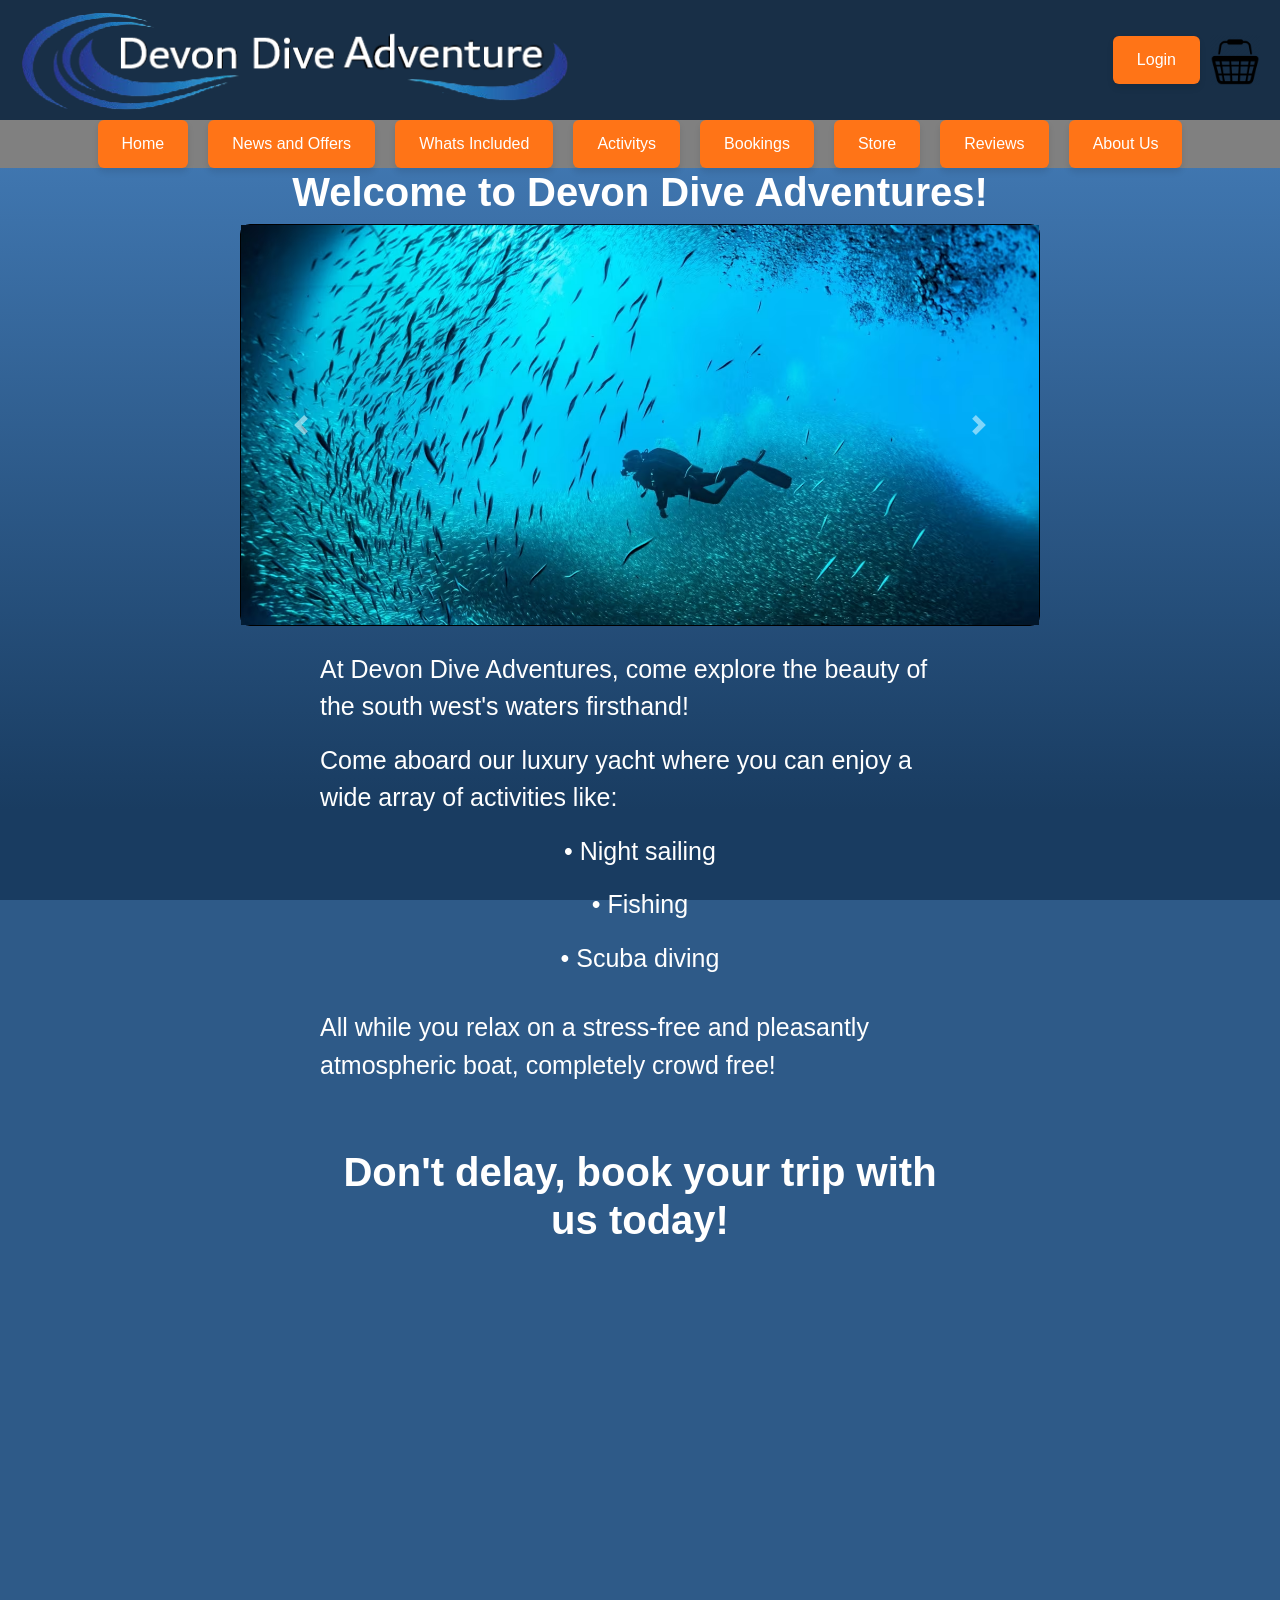
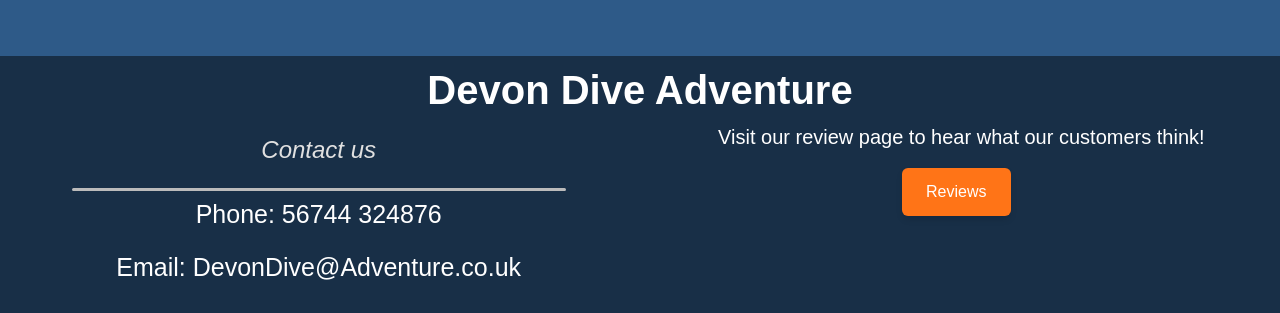
==== commit d700da36: "news and home" ====
--- a/Website/index.html
+++ b/Website/index.html
@@ -6,9 +6,6 @@
         <link rel="stylesheet" href="https://cdn.jsdelivr.net/npm/bootstrap@4.0.0/dist/css/bootstrap.min.css" integrity="sha384-Gn5384xqQ1aoWXA+058RXPxPg6fy4IWvTNh0E263XmFcJlSAwiGgFAW/dAiS6JXm" crossorigin="anonymous">
         <link rel="stylesheet" href="stylesheet.css">
         <link rel="stylesheet" href="about-us-style.css">
-        <link rel="canonical" href="https://getbootstrap.com/docs/4.0/examples/album/">
-        <link href="Album%20example%20for%20Bootstrap_files/bootstrap.min.css" rel="stylesheet">
-        <link href="Album%20example%20for%20Bootstrap_files/album.css" rel="stylesheet">
         <script src="https://code.jquery.com/jquery-3.2.1.slim.min.js" integrity="sha384-KJ3o2DKtIkvYIK3UENzmM7KCkRr/rE9/Qpg6aAZGJwFDMVNA/GpGFF93hXpG5KkN" crossorigin="anonymous"></script>
         <script src="https://cdn.jsdelivr.net/npm/popper.js@1.12.9/dist/umd/popper.min.js" integrity="sha384-ApNbgh9B+Y1QKtv3Rn7W3mgPxhU9K/ScQsAP7hUibX39j7fakFPskvXusvfa0b4Q" crossorigin="anonymous"></script>
         <script src="https://cdn.jsdelivr.net/npm/bootstrap@4.0.0/dist/js/bootstrap.min.js" integrity="sha384-JZR6Spejh4U02d8jOt6vLEHfe/JQGiRRSQQxSfFWpi1MquVdAyjUar5+76PVCmYl" crossorigin="anonymous"></script>
@@ -71,8 +68,16 @@
           </div>
     </div>
         <div class = "main">
-            <p>Lorem ipsum dolor sit amet, consectetur adipiscing elit. Duis ut mauris non ligula eleifend ultrices non sodales quam. Suspendisse eu bibendum metus. Integer porta nulla eu porttitor tincidunt. Sed commodo faucibus urna. Nullam id facilisis ligula, vitae hendrerit felis. Aenean pulvinar eleifend luctus. Nam rhoncus et elit vitae volutpat. Duis dapibus diam felis, eget accumsan augue aliquet quis. Quisque mi tellus, egestas vel tortor vel, interdum pharetra nisi. Integer neque urna, maximus non ipsum eu, rhoncus tempus tellus. Praesent vitae orci quam. Quisque egestas tristique ante, sit amet volutpat magna. Nam porta nisl lorem, quis vulputate ex pharetra in. Fusce viverra vestibulum sodales. Aliquam vitae sodales metus, et condimentum sem. Phasellus fringilla dignissim iaculis.</p>
-        </div>
+            <p>At Devon Dive Adventures, come explore the beauty of the south west's waters firsthand!
+            </p>
+            <p>Come aboard our luxury yacht where you can enjoy a wide array of activities like: </p>
+            <p>•	Night sailing <br></p>
+            <p>•	Fishing<br></p>
+            <p>•	Scuba diving<br></p>
+            </p>
+            <p>All while you relax on a stress-free and pleasantly atmospheric boat, completely crowd free!</p>
+            <h1><br>Don't delay, book your trip with us today!</h1>
+          </div>
     </body>
 
   <footer>
--- a/Website/stylesheet.css
+++ b/Website/stylesheet.css
@@ -85,7 +85,7 @@
   align-items: center;
   padding: 10px 20px;
   background-color: #182f47;
-  border: 1px solid green;
+  border: 1px;
 }
 
 /* Left section */
@@ -170,7 +170,7 @@
 .main{
     display: flex;
     flex-direction: column;
-    border: 1px, solid, green;
+    border: 1px;
     margin: 25px 25% 5px 25%;
     height:auto;
     width: auto;
@@ -327,7 +327,7 @@
 }
 
 div.about-us-card-rounded > p{
-  font-size: 40px;
+  font-size: 25px;
   flex: 1;
 }
 
@@ -384,6 +384,7 @@
 
 /*About the company section*/
 
+
 .box{
   display: flex;
   flex-direction: column;
@@ -438,43 +439,43 @@
 
 /*Company History Section*/
 
-    .grid-container-2-columns{
-        display: grid;
-        grid-template-columns: 1fr 1fr 1fr;
-        grid-template-rows: 1fr 1fr 1fr;
-        position: relative;
-        gap: 10px;
-        
-        
-    }
-
-    .grid-container-2-columns > div{
-        border: 2px solid black;
-    }
-
-    .background-gradient{
-        background-image: linear-gradient(to right, #000000 10%, #00000000 90%);
-        border: 2px solid black;
-        background-repeat: no-repeat;
-        height: 33%;
-    }
-
-    .background-image{
-        background-size: cover;
-        background-position: center;
-        background-repeat: no-repeat;
-        justify-content: center;
-        align-items: center;
-        
-    }
-
-    .text-wrapper{
-        width: 40%;
-        color: white;
-        font-size: 20px;
-        padding: 20px;
-        height:auto;
-    }
+.grid-container-2-columns{
+  display: grid;
+  grid-template-columns: 1fr 1fr 1fr;
+  grid-template-rows: 1fr 1fr 1fr;
+  position: relative;
+  gap: 10px;
+  
+  
+}
+
+.grid-container-2-columns > div{
+  border: 2px solid black;
+}
+
+.background-gradient{
+  background-image: linear-gradient(to right, #000000 10%, #00000000 90%);
+  border: 2px solid black;
+  background-repeat: no-repeat;
+  height: 33%;
+}
+
+.background-image{
+  background-size: cover;
+  background-position: center;
+  background-repeat: no-repeat;
+  justify-content: center;
+  align-items: center;
+  
+}
+
+.text-wrapper{
+  width: 40%;
+  color: white;
+  font-size: 20px;
+  padding: 20px;
+  height:auto;
+}
 
 /* News Page */
 .container {  display: grid;
@@ -537,6 +538,10 @@
 
 /*bookings*/
 
+.card-text{
+  color: black;
+}
+
 .overlay-container {
   display: none;
   position: fixed;
@@ -629,4 +634,53 @@
 }
 .popup-box > p {
 color: #444;
+}
+
+.review-form {
+  margin: 20px;
+}
+
+.review-form textarea {
+  resize: none;
+}
+
+.review-list {
+  margin: 20px;
+}
+
+.review-list div {
+  background-color: #f9f9f9;
+  padding: 10px;
+  margin-bottom: 10px;
+  border-radius: 5px;
+  color: black;
+}
+
+
+
+.included-section h2 {
+  margin-bottom: 10px;
+}
+
+.included-img {
+  max-width: 100%;
+  height: auto;
+  margin-top: 10px;
+  border-radius: 5px;
+}
+
+.included-section {
+  background-color: #182f47;
+  color: black;
+  padding: 15px;
+  margin-bottom: 20px;
+  border-radius: 8px;
+}
+
+.container {
+  border-style: double;
+  color: black;
+  padding: 15px;
+  margin-bottom: 20px;
+  border-radius: 8px;
 }
